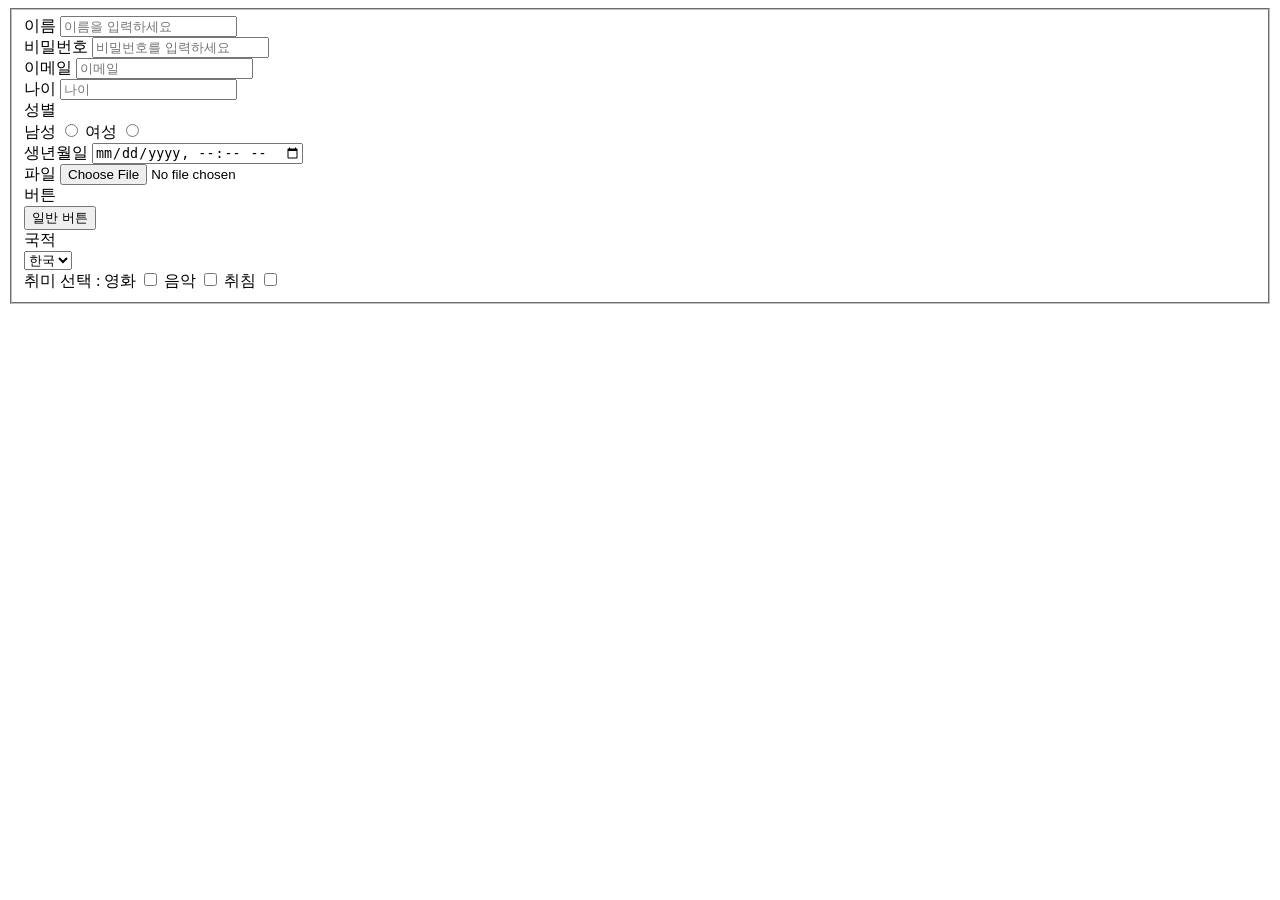
==== Likelion/html_tag.html @ 73039c76 "Add files via upload" ====
<!DOCTYPE html>
<html lang="ko">
<head>
    <meta charset="UTF-8">
    <meta name="viewport" content="width=device-width, initial-scale=1.0">
    <title>Document</title>
</head>
<body>
    <fieldset>
    <label for="name">이름</label>
    <input type="text" id="name" placeholder="이름을 입력하세요" required><br>

    <label for="password">비밀번호</label>
    <input type="password" id="password" placeholder="비밀번호를 입력하세요" required><br>

    <label for="e_mail">이메일</label>
    <input type="text" id="e_mail" placeholder="이메일" required><br>

    <label for="age">나이</label>
    <input type="number" id="age" placeholder="나이" required><br>

    <label for="gender">성별</label><br>
    <label for="male">남성</label>
    <input type="radio" id="male" name="gender">
    <label for="female">여성</label>
    <input type="radio" id="female" name="gender"><br>

    <label for="date">생년월일</label>
    <input type="datetime-local" id="date" name="date"><br>
    
    <label for="file">파일</label>
    <input type="file" id="file" name="file"><br>

    <label for="button">버튼</label><br>
    <button type="button" id="button" name="button">일반 버튼</button><br>
    <label for="nationality">국적</label><br>
    <select name="nationality">
        <option value="ko">한국</option>
        <option value="ch">중국</option>
        <option value="ja">일본</option>
        <option value="ya">야르</option>
    </select><br>
    <label for="hobby">취미 선택 : </label>
    <label for="move">영화</label>
    <input type="checkbox" id="move" name="move">
    <label for="music">음악</label>
    <input type="checkbox" id="music" name="music">
    <label for="sleep">취침</label>
    <input type="checkbox" id="sleep" name="sleep">
    </fieldset>
</body>
</html>
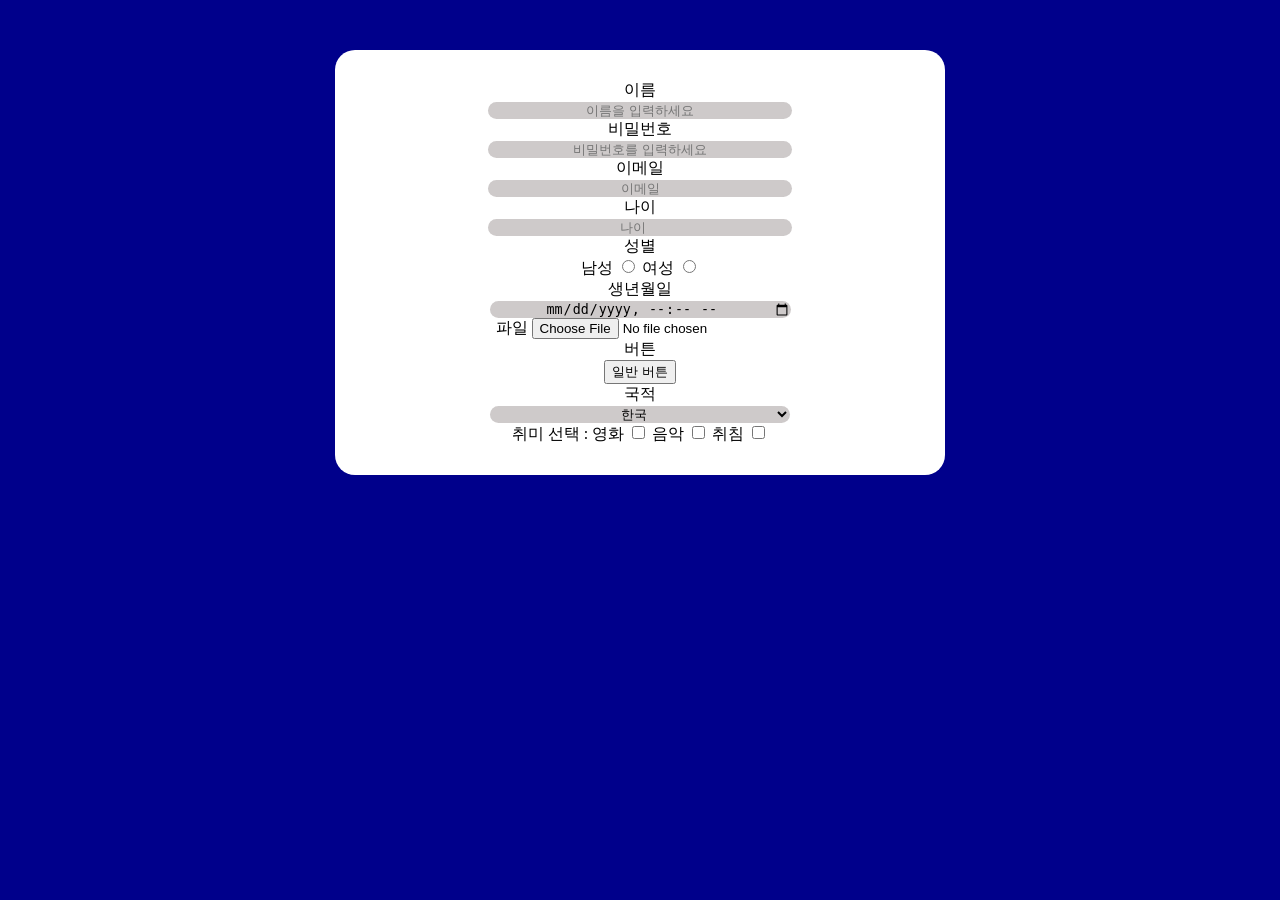
==== commit 9f9e4ee7: "회원가입 페이지 과제" ====
--- a/Likelion/html_tag.html
+++ b/Likelion/html_tag.html
@@ -1,32 +1,30 @@
 <!DOCTYPE html>
 <html lang="ko">
+
 <head>
     <meta charset="UTF-8">
     <meta name="viewport" content="width=device-width, initial-scale=1.0">
+    <link rel="stylesheet" href="css.css">
     <title>Document</title>
 </head>
 <body>
-    <fieldset>
-    <label for="name">이름</label>
-    <input type="text" id="name" placeholder="이름을 입력하세요" required><br>
-
-    <label for="password">비밀번호</label>
-    <input type="password" id="password" placeholder="비밀번호를 입력하세요" required><br>
-
-    <label for="e_mail">이메일</label>
-    <input type="text" id="e_mail" placeholder="이메일" required><br>
-
-    <label for="age">나이</label>
-    <input type="number" id="age" placeholder="나이" required><br>
-
+    <fieldset class="aa">
+    <label for="name">이름</label><br>
+    <input type="text" id="name" class="bb" placeholder="이름을 입력하세요" required><br>
+    <label for="password">비밀번호</label><br>
+    <input type="password" id="password" class="bb" placeholder="비밀번호를 입력하세요" required><br>
+    <label for="e_mail">이메일</label><br>
+    <input type="text" id="e_mail" class="bb" placeholder="이메일" required><br>
+    <label for="age">나이</label><br>
+    <input type="number" id="age" class="bb" placeholder="나이" required><br>
     <label for="gender">성별</label><br>
     <label for="male">남성</label>
     <input type="radio" id="male" name="gender">
     <label for="female">여성</label>
     <input type="radio" id="female" name="gender"><br>
 
-    <label for="date">생년월일</label>
-    <input type="datetime-local" id="date" name="date"><br>
+    <label for="date">생년월일</label><br>
+    <input type="datetime-local" id="date" name="date" class="bb"><br>
     
     <label for="file">파일</label>
     <input type="file" id="file" name="file"><br>
@@ -34,7 +32,7 @@
     <label for="button">버튼</label><br>
     <button type="button" id="button" name="button">일반 버튼</button><br>
     <label for="nationality">국적</label><br>
-    <select name="nationality">
+    <select name="nationality" class="bb">
         <option value="ko">한국</option>
         <option value="ch">중국</option>
         <option value="ja">일본</option>
--- a/Likelion/css.css
+++ b/Likelion/css.css
@@ -0,0 +1,23 @@
+@charset "utf-8";
+
+body{
+    background-color:darkblue;
+}
+
+.aa{
+    background-color: white;
+    width: 550px;
+    border: 150px;
+    margin: 50px auto;
+    padding: 30px;
+    align-items: center;
+    text-align: center;
+    border-radius: 20px;
+}
+.bb{
+    width: 300px;
+    background-color: rgb(206, 202, 202);
+    text-align: center;
+    border: none;
+    border-radius: 10px;
+}
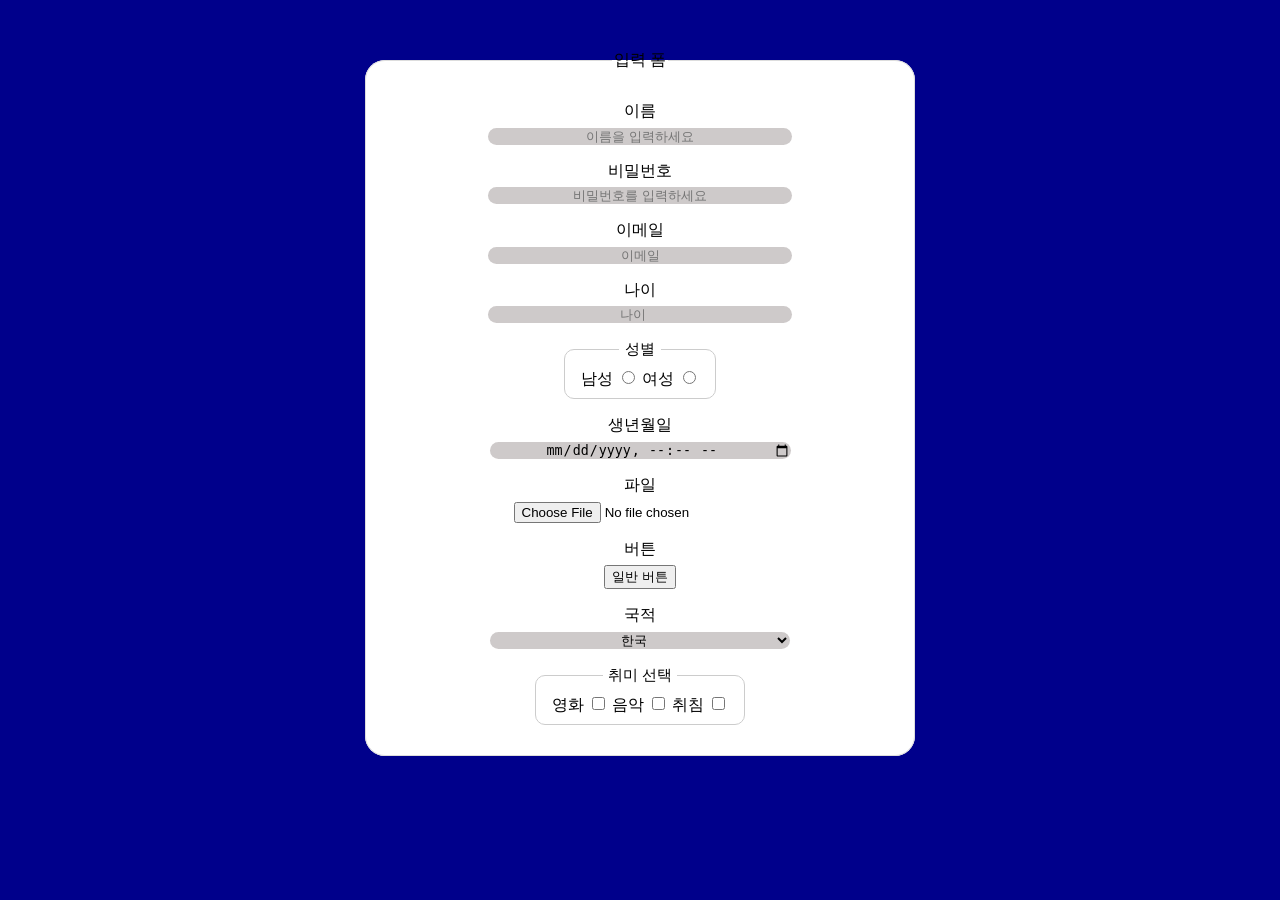
==== commit c58db574: "Add files via upload 자기소개페이지" ====
--- a/Likelion/html_tag.html
+++ b/Likelion/html_tag.html
@@ -1,50 +1,82 @@
-<!DOCTYPE html>
-<html lang="ko">
-
-<head>
-    <meta charset="UTF-8">
-    <meta name="viewport" content="width=device-width, initial-scale=1.0">
-    <link rel="stylesheet" href="css.css">
-    <title>Document</title>
-</head>
-<body>
-    <fieldset class="aa">
-    <label for="name">이름</label><br>
-    <input type="text" id="name" class="bb" placeholder="이름을 입력하세요" required><br>
-    <label for="password">비밀번호</label><br>
-    <input type="password" id="password" class="bb" placeholder="비밀번호를 입력하세요" required><br>
-    <label for="e_mail">이메일</label><br>
-    <input type="text" id="e_mail" class="bb" placeholder="이메일" required><br>
-    <label for="age">나이</label><br>
-    <input type="number" id="age" class="bb" placeholder="나이" required><br>
-    <label for="gender">성별</label><br>
-    <label for="male">남성</label>
-    <input type="radio" id="male" name="gender">
-    <label for="female">여성</label>
-    <input type="radio" id="female" name="gender"><br>
-
-    <label for="date">생년월일</label><br>
-    <input type="datetime-local" id="date" name="date" class="bb"><br>
-    
-    <label for="file">파일</label>
-    <input type="file" id="file" name="file"><br>
-
-    <label for="button">버튼</label><br>
-    <button type="button" id="button" name="button">일반 버튼</button><br>
-    <label for="nationality">국적</label><br>
-    <select name="nationality" class="bb">
-        <option value="ko">한국</option>
-        <option value="ch">중국</option>
-        <option value="ja">일본</option>
-        <option value="ya">야르</option>
-    </select><br>
-    <label for="hobby">취미 선택 : </label>
-    <label for="move">영화</label>
-    <input type="checkbox" id="move" name="move">
-    <label for="music">음악</label>
-    <input type="checkbox" id="music" name="music">
-    <label for="sleep">취침</label>
-    <input type="checkbox" id="sleep" name="sleep">
-    </fieldset>
-</body>
-</html>+<!DOCTYPE html>
+<html lang="ko">
+
+<head>
+    <meta charset="UTF-8">
+    <meta name="viewport" content="width=device-width, initial-scale=1.0">
+    <link rel="stylesheet" href="css.css">
+    <title>Document</title>
+</head>
+
+<body>
+    <form>
+        <fieldset class="aa">
+            <legend>입력 폼</legend>
+
+            <div class="field">
+                <label for="name">이름</label>
+                <input type="text" id="name" class="bb" placeholder="이름을 입력하세요" required>
+            </div>
+
+            <div class="field">
+                <label for="password">비밀번호</label>
+                <input type="password" id="password" class="bb" placeholder="비밀번호를 입력하세요" required>
+            </div>
+
+            <div class="field">
+                <label for="e_mail">이메일</label>
+                <input type="email" id="e_mail" class="bb" placeholder="이메일" required autocomplete="email">
+            </div>
+
+            <div class="field">
+                <label for="age">나이</label>
+                <input type="number" id="age" class="bb" placeholder="나이" required min="0">
+            </div>
+
+            <fieldset class="inline-fieldset">
+                <legend>성별</legend>
+                <label for="male">남성</label>
+                <input type="radio" id="male" name="gender" value="male">
+                <label for="female">여성</label>
+                <input type="radio" id="female" name="gender" value="female">
+            </fieldset>
+
+            <div class="field">
+                <label for="date">생년월일</label>
+                <input type="datetime-local" id="date" name="date" class="bb">
+            </div>
+
+            <div class="field">
+                <label for="file">파일</label>
+                <input type="file" id="file" name="file">
+            </div>
+
+            <div class="field">
+                <label for="button">버튼</label>
+                <button type="button" id="button" name="button">일반 버튼</button>
+            </div>
+
+            <div class="field">
+                <label for="nationality">국적</label>
+                <select name="nationality" id="nationality" class="bb">
+                    <option value="ko">한국</option>
+                    <option value="ch">중국</option>
+                    <option value="ja">일본</option>
+                    <option value="other">기타</option>
+                </select>
+            </div>
+
+            <fieldset class="inline-fieldset">
+                <legend>취미 선택</legend>
+                <label for="movie">영화</label>
+                <input type="checkbox" id="movie" name="hobby" value="movie">
+                <label for="music">음악</label>
+                <input type="checkbox" id="music" name="hobby" value="music">
+                <label for="sleep">취침</label>
+                <input type="checkbox" id="sleep" name="hobby" value="sleep">
+            </fieldset>
+        </fieldset>
+    </form>
+</body>
+
+</html>
--- a/Likelion/css.css
+++ b/Likelion/css.css
@@ -1,23 +1,58 @@
-@charset "utf-8";
-
-body{
-    background-color:darkblue;
-}
-
-.aa{
-    background-color: white;
-    width: 550px;
-    border: 150px;
-    margin: 50px auto;
-    padding: 30px;
-    align-items: center;
-    text-align: center;
-    border-radius: 20px;
-}
-.bb{
-    width: 300px;
-    background-color: rgb(206, 202, 202);
-    text-align: center;
-    border: none;
-    border-radius: 10px;
-}+@charset "utf-8";
+
+body {
+    background-color: darkblue;
+}
+
+.aa {
+    box-sizing: border-box;
+    display: flex;
+    flex-direction: column;
+    align-items: center;
+    gap: 1rem;
+    width: 550px;
+    margin: 50px auto;
+    padding: 30px;
+    text-align: center;
+    background-color: white;
+    border: 1px solid #ddd;
+    border-radius: 20px;
+}
+
+.field {
+    display: flex;
+    flex-direction: column;
+    align-items: center;
+    gap: 0.35rem;
+    width: 100%;
+}
+
+.inline-fieldset {
+    margin: 0;
+    padding: 0.5rem 1rem;
+    border: 1px solid #ccc;
+    border-radius: 10px;
+}
+
+.inline-fieldset legend {
+    padding: 0 0.35rem;
+    font-size: 0.95rem;
+}
+
+.bb {
+    width: 300px;
+    background-color: rgb(206, 202, 202);
+    text-align: center;
+    border: none;
+    border-radius: 10px;
+}
+
+.bb:hover {
+    background-color: rgb(80, 231, 113);
+    border: 2px solid tomato;
+}
+
+.bb:focus {
+    background-color: rgb(55, 247, 218);
+    border: 2px solid rgb(214, 69, 243);
+}
